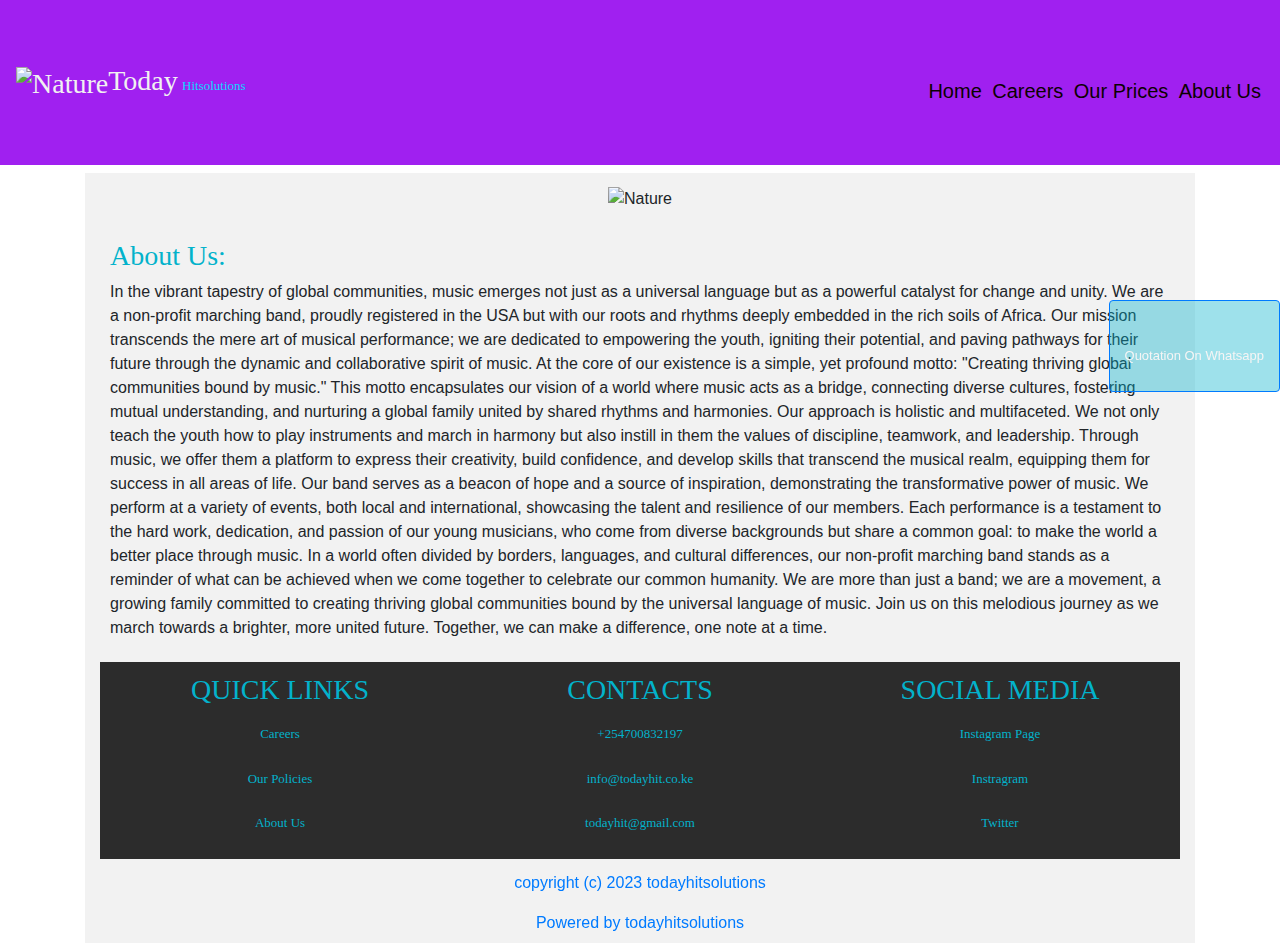
==== about.html @ 9de3906b "Add files via upload" ====
<!DOCTYPE html>
<html lang="en">
    <head>
        <meta charset="UTF-8">
        <meta name="viewport" content="width=device-width, initial-scale=1.0">
        <title> Today Hit </title>
        <!-- style links-->
        <link rel="stylesheet" href="https://cdn.jsdelivr.net/npm/bootstrap@4.3.1/dist/css/bootstrap.min.css" integrity="sha384-ggOyR0iXCbMQv3Xipma34MD+dH/1fQ784/j6cY/iJTQUOhcWr7x9JvoRxT2MZw1T" crossorigin="anonymous">
        <link rel="stylesheet" href="/css/hover-min.css">
        <!-- icon cdn-->
       
        <!--boxicon cdn-->
        <link href='https://unpkg.com/boxicons@2.1.4/css/boxicons.min.css' rel='stylesheet'>
        <script src="https://code.iconify.design/iconify-icon/1.0.7/iconify-icon.min.js"></script>
        <!--extrenal sheet-->
        <link rel="stylesheet" href="style.css">
    </head>
    <body>
        <header>
            <!-- navigation bar-->
            <nav class="navbar">
                <!--logo-->
                <h3>
                    <img=<source>
                    <a href="index.html" class="nav-brand logo"> <img src="todayhit logo.png" alt="Nature"  width="60" height="40">Today<span>
                        Hitsolutions</span></h3>
            
                <!--nav-items-->
                <iframe class="responsive-iframe" src=https://www.youtube.com/embed/xO-FFqebN-8></iframe>
                   
                <div class="topnav" id="myTopnav">
                    <a href="javascript:void(0);" style="font-size:55px;" class="icon" onclick="myFunction()">&#9776;</a>
                    <a href="index.html"><iconify-icon icon="icon-park:home" style="font-size:35px;"></iconify-icon>Home</a>
                    <a href="career.html"><iconify-icon icon="material-symbols:work-history-outline" style="font-size:35px;"></iconify-icon>Careers</a>
                    <a href="prices.html"><iconify-icon icon="arcticons:priceconverter"style="font-size:35px;"></iconify-icon>Our Prices</a>
                    <a href="about.html"><iconify-icon icon="flat-color-icons--donate" style="font-size:35px;"></iconify-icon>About Us</a>
                    
            </nav>
                        </nav>
            <!--home-->
            <div class="container mt-1 py-1">
            <div class="home">
            <selection id="home">
                
                <div class="container mt-1 py-1">
                    
                    <div class="row py-1 mt-10 d-flex flex-lg-row-reverse justify-content-center">
                        <div class="">
                            <img src="todayhit logo.png" alt="Nature" class="responsive" width="600" height="400">
                            
                            <!--poster image-->
                        </div>
                    </div>
                    <div class="topnavv justify-content-center">
                                
                        <div class="q">
                            <a href="https://api.whatsapp.com/send?phone=254700832197&text=Hello, Today hit Fumigation.How Can i get a quotation for my house?""<button class="btn btn-primary explore rounded-right">
                                <h> Quotation On Whatsapp </h>
                                <i><iconify-icon icon="logos:whatsapp-icon" style="font-size:40px;" ></iconify-icon></i></li></a>
                            </button>
                      <div class="u">
                            <a href="tel:+254700832197""<button class="btn btn-primary explore rounded-right">
                                <h> Call Us For Quotation </h><iconify-icon icon="flat-color-icons:phone"style="font-size:40px;"> </iconify-icon> </a>
              
                            </button>
                        </div>
                             
                            </div>
                    </div>
                </div>
                    <div class="container mt-1 py-1">
                    
                    <div class="homee">
                        <h3 class="title">About Us:</h3> 
                        <h10>
                            
                            
                            In the vibrant tapestry of global communities, music emerges not just as a universal language but as a powerful catalyst for change and unity. We are a non-profit marching band, proudly registered in the USA but with our roots and rhythms deeply embedded in the rich soils of Africa. Our mission transcends the mere art of musical performance; we are dedicated to empowering the youth, igniting their potential, and paving pathways for their future through the dynamic and collaborative spirit of music.

                            At the core of our existence is a simple, yet profound motto: "Creating thriving global communities bound by music." This motto encapsulates our vision of a world where music acts as a bridge, connecting diverse cultures, fostering mutual understanding, and nurturing a global family united by shared rhythms and harmonies.
                            
                            Our approach is holistic and multifaceted. We not only teach the youth how to play instruments and march in harmony but also instill in them the values of discipline, teamwork, and leadership. Through music, we offer them a platform to express their creativity, build confidence, and develop skills that transcend the musical realm, equipping them for success in all areas of life.
                            
                            Our band serves as a beacon of hope and a source of inspiration, demonstrating the transformative power of music. We perform at a variety of events, both local and international, showcasing the talent and resilience of our members. Each performance is a testament to the hard work, dedication, and passion of our young musicians, who come from diverse backgrounds but share a common goal: to make the world a better place through music.
                            
                            In a world often divided by borders, languages, and cultural differences, our non-profit marching band stands as a reminder of what can be achieved when we come together to celebrate our common humanity. We are more than just a band; we are a movement, a growing family committed to creating thriving global communities bound by the universal language of music.
                            
                            Join us on this melodious journey as we march towards a brighter, more united future. Together, we can make a difference, one note at a time.
                            
                            
                                                        
                        </h10>
                            
                            
                          
                               
                             <!--appendix-->

                     
                </div>
            </div>
            
        </selection>
        <div class="container mt-1 py-1">
    <!--this is the end o the documet-->
    <div class="flex-container">
        <div class="flex-item-left"><h3 class="title">QUICK LINKS</h3>
        
        <div class="flex-item-left"> <a href="career.html"><h4 class="title">Careers</h4></a></div>
        <div class="flex-item-left"><a href="policies.html"><h4 class="title">Our Policies</h4></a></div>
        <div class="flex-item-left"><a href="about.html"><h4 class="title">About Us</h4></a></div>
    </div>
        <div class="flex-item-middle"><h3 class="title">CONTACTS</h3>
        <div class="flex-item-middle"><h4 class="title">+254700832197</h4></div>
        <div class="flex-item-middle"><a href="mailto:info@todayhit.co.ke?subject = Feedback&body = Message"><h4 class="title">info@todayhit.co.ke</h4></div>
        <div class="flex-item-middle"><h4 class="title">todayhit@gmail.com</h4></div>
    </div>
        <div class="flex-item-right"><h3 class="title">SOCIAL MEDIA</h3>
        <div class="flex-item-right"> <a href="https://www.instagram.com/todayhit_solutions/"><h4 class="title">Instagram Page</h4></div>
        <div class="flex-item-right"><h4 class="title">Instragram</h4></div>
        <div class="flex-item-right"><h4 class="title">Twitter</h4></div>
    </div>
      </div>
      <div class=" col-12 py-1 mt-2 d-flex flex-lg-col justify-content-center">
          <h10>copyright (c) 2023 todayhitsolutions</h10>
           
          </div>
          <div class=" col-12 py-1 mt-2 d-flex flex-lg-col justify-content-center">
              <h10>Powered by todayhitsolutions </h10>
              
          </div>
      </header>
      
        <!--script links-->
       
    </div> 

       
      </div>
     
      <script>
        function myFunction() {
          var x = document.getElementById("myTopnav");
          if (x.className === "topnav") {
            x.className += " responsive";
          } else {
            x.className = "topnav";
          }
        }
        </script>
    </body>
</html>
---- style.css ----
/*css variable*/
:root{
    --font:"clicker script", cursive;
    --cyan: rgb(9,218, 255) !important;
    --black: #000 !important;
    --grey: #f1f1f1 !important;
    --txt: "PT SANS", sans-serif;
    --title: 'fredoka one', cursive;

}


h4{
  font-size: small
  ;
}
html{
    scroll-behavior: smooth;
}

i,button{
    cursor: pointer;
}
    /** custom scroll bars */

.navbar{
    background-color:  rgb(44, 44, 44);
   
}


.nav-brand,.nav-brand:hover{
    text-decoration:none;
    font-family:var(--font) ;
    color: #f1f1f1;
}
.nav-brand span{
color: var(--cyan);
text-align: left;
padding: 1px 1px;
text-decoration: none;
font-size: small;
}
.responsive-iframe {
  position: relative;
  border: none;
  overflow: inherit;
  width: 100%;
  height: auto;
}

.h13{
  color: #f1f1f1;
}
.nav-link{
    color: #f1f1f1;
    font-size: 28px;
    font-family: var(--title);
    text-shadow:0px 1px 1px #000 ;
}
.home{
    padding-top: 1px;
    background-color: #f2f2f2;
    
}
.homee{
    margin: 10px;
    padding-top: 1px;

}
.title{
    padding-top: 1px;
    color: #03b2cb;
 
    font-family: 'Times New Roman', Times, serif;
 
}
.bx {
  display: none;
}
a{
  font-family:'Gill Sans', 'Gill Sans MT', Calibri, 'Trebuchet MS', sans-serif
}
.titlee{

  color:#03b2cb;
  font-family: Arial, Helvetica, sans-serif;

}

.about{
  background-color:  #102336;
  padding-left: 20px;
  padding-right: 20px;

}
.navbar{
  overflow: hidden;
  background-color: #A020F0;
  position: -webkit-sticky; /* Safari */
  position: sticky;
  top: 0;
  padding-bottom: 0%;
}

.topnav {
  overflow: hidden;
  background-color: initial;
}




.topnav a {
  color: rgb(12, 1, 1);
  text-align: center;
  padding: 1px 3px;
  text-decoration: none;
  font-size: 20px;
}


.topnavv a:hover{
  background-color: #444746;
  color: black;
  transition: .3s;
}


.topnav .icon {
  display: none;
    
  }
  .topnav .close {
    display: none;
      
    }

.dropdown {
  float: left;
  overflow: hidden;
}

.dropdown .dropbtn {
  font-size: 17px;    
  border: none;
  outline: none;
  color: white;
  padding: 14px 16px;
  background-color: inherit;
  font-family: inherit;
  margin: auto;
}

.dropdown-content {
  display: none;
  position: absolute;
  background-color: #f9f9f9;
  min-width: 160px;
  box-shadow: 0px 8px 16px 0px rgba(0,0,0,0.2);
  z-index: 1;
}

.dropdown-content a {
  float: none;
  color: black;
  padding: 12px 16px;
  text-decoration: none;
  display: block;
  text-align: left;
}

.topnav a:hover, .dropdown:hover .dropbtn {
  background-color: #102336;
  color: white;
  font-size: large;
}

.dropdown-content a:hover {
  background-color: #ddd;
  color: black;
}


.responsive {
  width: 100%;
  height: auto;
}
* {
  box-sizing: border-box;
}
.video {
  background-color:rgb(44, 44, 44) ;
}

.flex-container {
  display: flex;
  flex-direction: row;
  font-size: 300px;
  text-align: center;
background-color: rgb(44, 44, 44);
margin-top: 0;
margin-bottom: 0;

}
.flex-containerr {
  display: flex;
  flex-direction: row;
  font-size: 300px;
  text-align: center;
background-color: #102336;
margin-top: 0;
margin-bottom: 0;

}

.flex-item-left {
 
  padding: 10px;
  flex: 50%;
}
.flex-item-middle{

  padding: 10px;
  flex: 50%;}

.flex-item-right {

  padding: 10px;
  flex: 50%;
}
.topnavv a {
  color: whitesmoke;
  text-align: left;
  padding: 15px 15px;
  text-decoration: none;
  font-size: 16px;
  background-color: #03b2cb;
 
 


}
.q {
  overflow: auto;
  display: flex;
  flex-direction: column;

   /* Safari */
  position: fixed;
  bottom: 0;
  right: 0;
  border: none;


}
.q a {
  background-color: #04AA6D;


}
.q h{
  font-size: small;
  color: whitesmoke;
}
.u{
  display: none;
}


@media screen and (max-width: 600px)
 {
  
  .topnav a:not(:first-child), .dropdown .dropbtn {
    display: none;
  }
  .topnav a.icon {
    float: right;
    display: block;
    
  }
  .topnav a{
    font-size: small;
    padding: 1px, 1px, 1px;
  }
  .u{
    display: initial;
  }
  .bx {
    display: initial;
  }
  .nav-brand span{
    color: var(--cyan);
 
    padding: 1px 1px;
    text-decoration: none;
    font-size: 12px;
   flex-direction: column;
    

      }
  
      .line-md--close-to-menu-alt-transition {
        display: inline-block;
        width: 1em;
        height: 1em;
        background-repeat: no-repeat;
        background-size: 100% 100%;
        background-image: url("data:image/svg+xml,%3Csvg xmlns='http://www.w3.org/2000/svg' viewBox='0 0 24 24'%3E%3Cg fill='none' stroke='black' stroke-linecap='round' stroke-width='2'%3E%3Cpath d='M5 5L19 19'%3E%3Canimate fill='freeze' attributeName='d' dur='0.4s' values='M5 5L19 19;M5 5L19 5'/%3E%3C/path%3E%3Cpath d='M12 12H12' opacity='0'%3E%3Canimate fill='freeze' attributeName='d' begin='0.2s' dur='0.4s' values='M12 12H12;M5 12H19'/%3E%3Cset attributeName='opacity' begin='0.2s' to='1'/%3E%3C/path%3E%3Cpath d='M5 19L19 5'%3E%3Canimate fill='freeze' attributeName='d' dur='0.4s' values='M5 19L19 5;M5 19L19 19'/%3E%3C/path%3E%3C/g%3E%3C/svg%3E");
      }

  .topnavv a {
    color: whitesmoke;
    text-align: center;
    padding: 15px 15px;
    text-decoration: none;
    font-size: 14px;
    background-color: #0394ab;
    margin: 5px;

  }

}
  .topnav.responsive {position: relative;}
  .topnav.responsive .icon {
    display: none;
   
    right: 0;
    top: 0;
   
  
  }
  .topnav.responsive a {
    float: none;
    display: block;
    text-align: center;
    padding: 7px 8px;
    transition: all .8s;
    transform: translate3d(20px);
    
  }
  .q {
    overflow: hidden;
   
     /* Safari */
    position: fixed;
    top: 300px;
    right: 0;
    bottom:0;
    
  }


  .q a {
  
    text-align: center;
    
    text-decoration: none;
    font-size: 35px;
    background-color:  #04AA6D;
    font-size: 12px;
    

  }

  .q a{

    background-color: #03b0cb62;
  
  
  }
  
  @media(max-width: 320px){ 
    iframe {
      position: relative;
      border: none;
      overflow: initial;
      width: 100%;
      height: auto;
    }
  }

@media (max-width: 800px) {
  .flex-container {
    flex-direction: column;
    padding: 10px;
    flex: 50%;
    margin: auto;
  }
  .flex-containerr {
    flex-direction: column;
    padding: 10px;
    flex: 50%;
    margin: auto;
  }
  .q h{
    display: none;
  }

  
  }
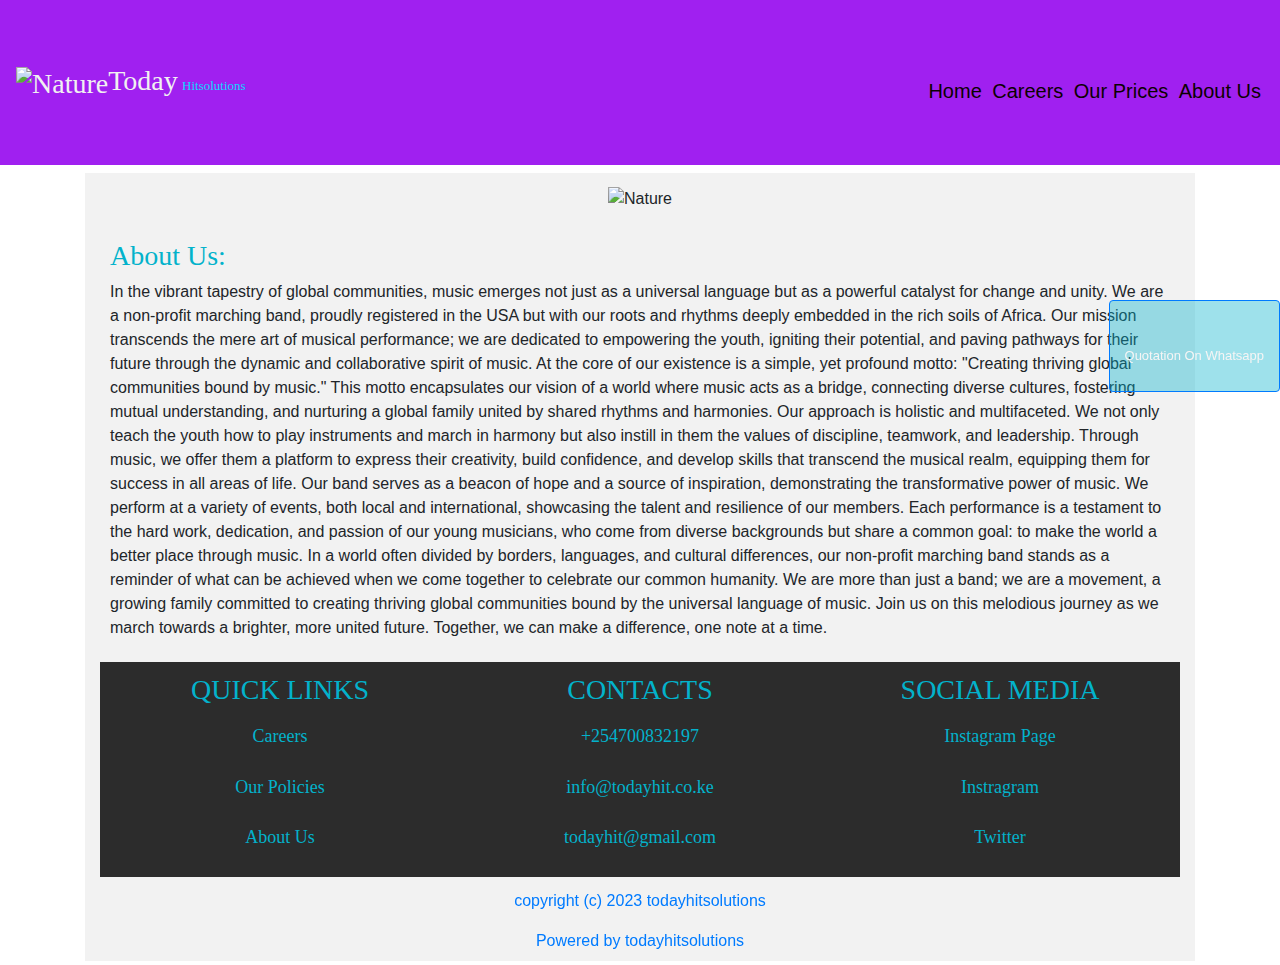
==== commit 7b97f40c: "Add files via upload" ====
--- a/about.html
+++ b/about.html
@@ -30,6 +30,7 @@
                    
                 <div class="topnav" id="myTopnav">
                     <a href="javascript:void(0);" style="font-size:55px;" class="icon" onclick="myFunction()">&#9776;</a>
+                    <a href="javascript:void(0);" style="font-size:55px;" class="icon" onclick="myFunctionn()">&#9776;</a>
                     <a href="index.html"><iconify-icon icon="icon-park:home" style="font-size:35px;"></iconify-icon>Home</a>
                     <a href="career.html"><iconify-icon icon="material-symbols:work-history-outline" style="font-size:35px;"></iconify-icon>Careers</a>
                     <a href="prices.html"><iconify-icon icon="arcticons:priceconverter"style="font-size:35px;"></iconify-icon>Our Prices</a>
--- a/style.css
+++ b/style.css
@@ -12,7 +12,7 @@
 
 
 h4{
-  font-size: small
+  font-size: large
   ;
 }
 html{
@@ -260,6 +260,12 @@
 
 
 }
+.h5{
+  font-size: larger;
+}
+.h6{
+  font-size: x-small;
+}
 .q h{
   font-size: small;
   color: whitesmoke;
@@ -267,7 +273,20 @@
 .u{
   display: none;
 }
-
+.inquiry {
+  padding-bottom: 20px;
+}
+.inquiry .flex-container{
+  background-color: #0395ab63;
+}
+.inquiry .h3{
+  color: #000;
+}
+.inquiry .placeholder{
+
+  align-items: center;
+  align-self: center;
+}
 
 @media screen and (max-width: 600px)
  {
@@ -365,12 +384,19 @@
   }
 
   .q a{
-
     background-color: #03b0cb62;
-  
-  
-  }
-  
+  }
+  .title1{
+    font-size:smaller;}
+  .button{
+  border: 200px;
+  margin: 10px 110px;
+  padding: 2px;
+  outline: none;
+  }
+  .inquiry h3{
+    font-size: large;
+  }
   @media(max-width: 320px){ 
     iframe {
       position: relative;
@@ -384,8 +410,8 @@
 @media (max-width: 800px) {
   .flex-container {
     flex-direction: column;
-    padding: 10px;
-    flex: 50%;
+    padding: 5px;
+    flex: 20%;
     margin: auto;
   }
   .flex-containerr {
